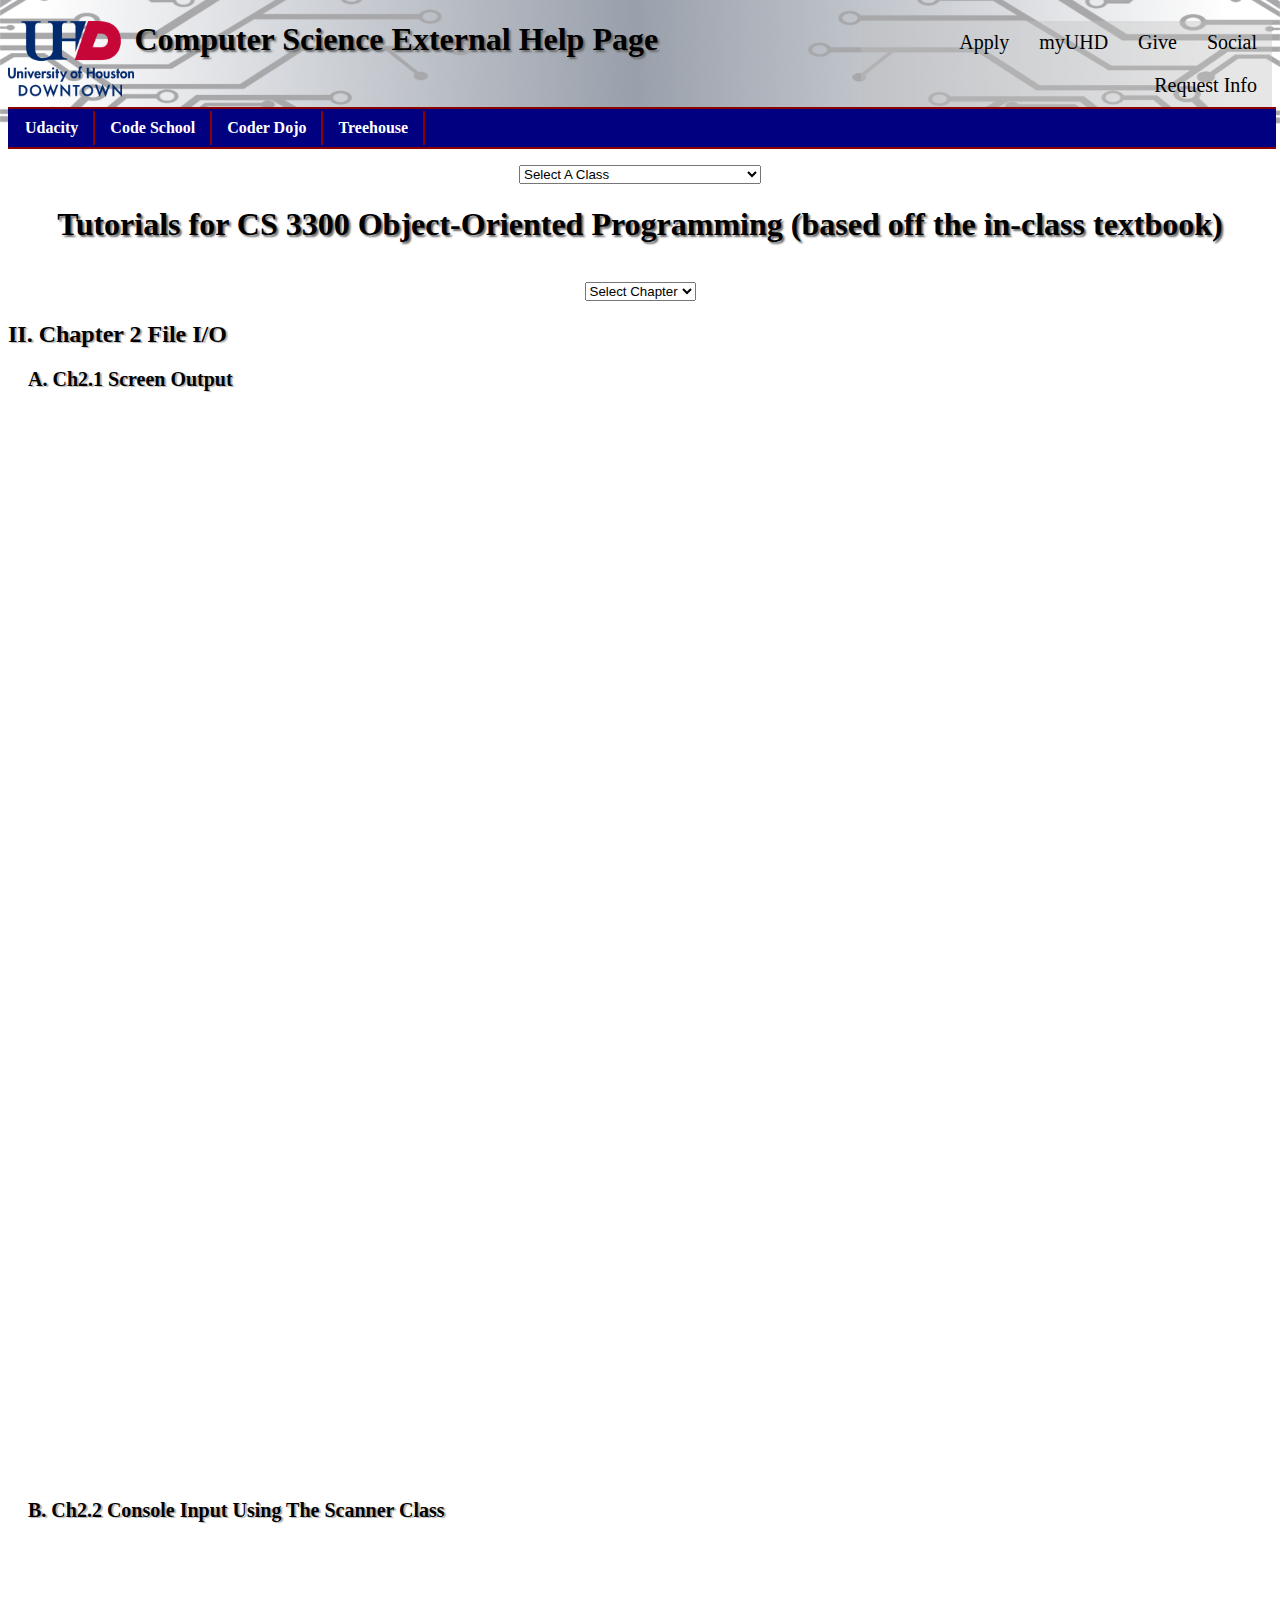
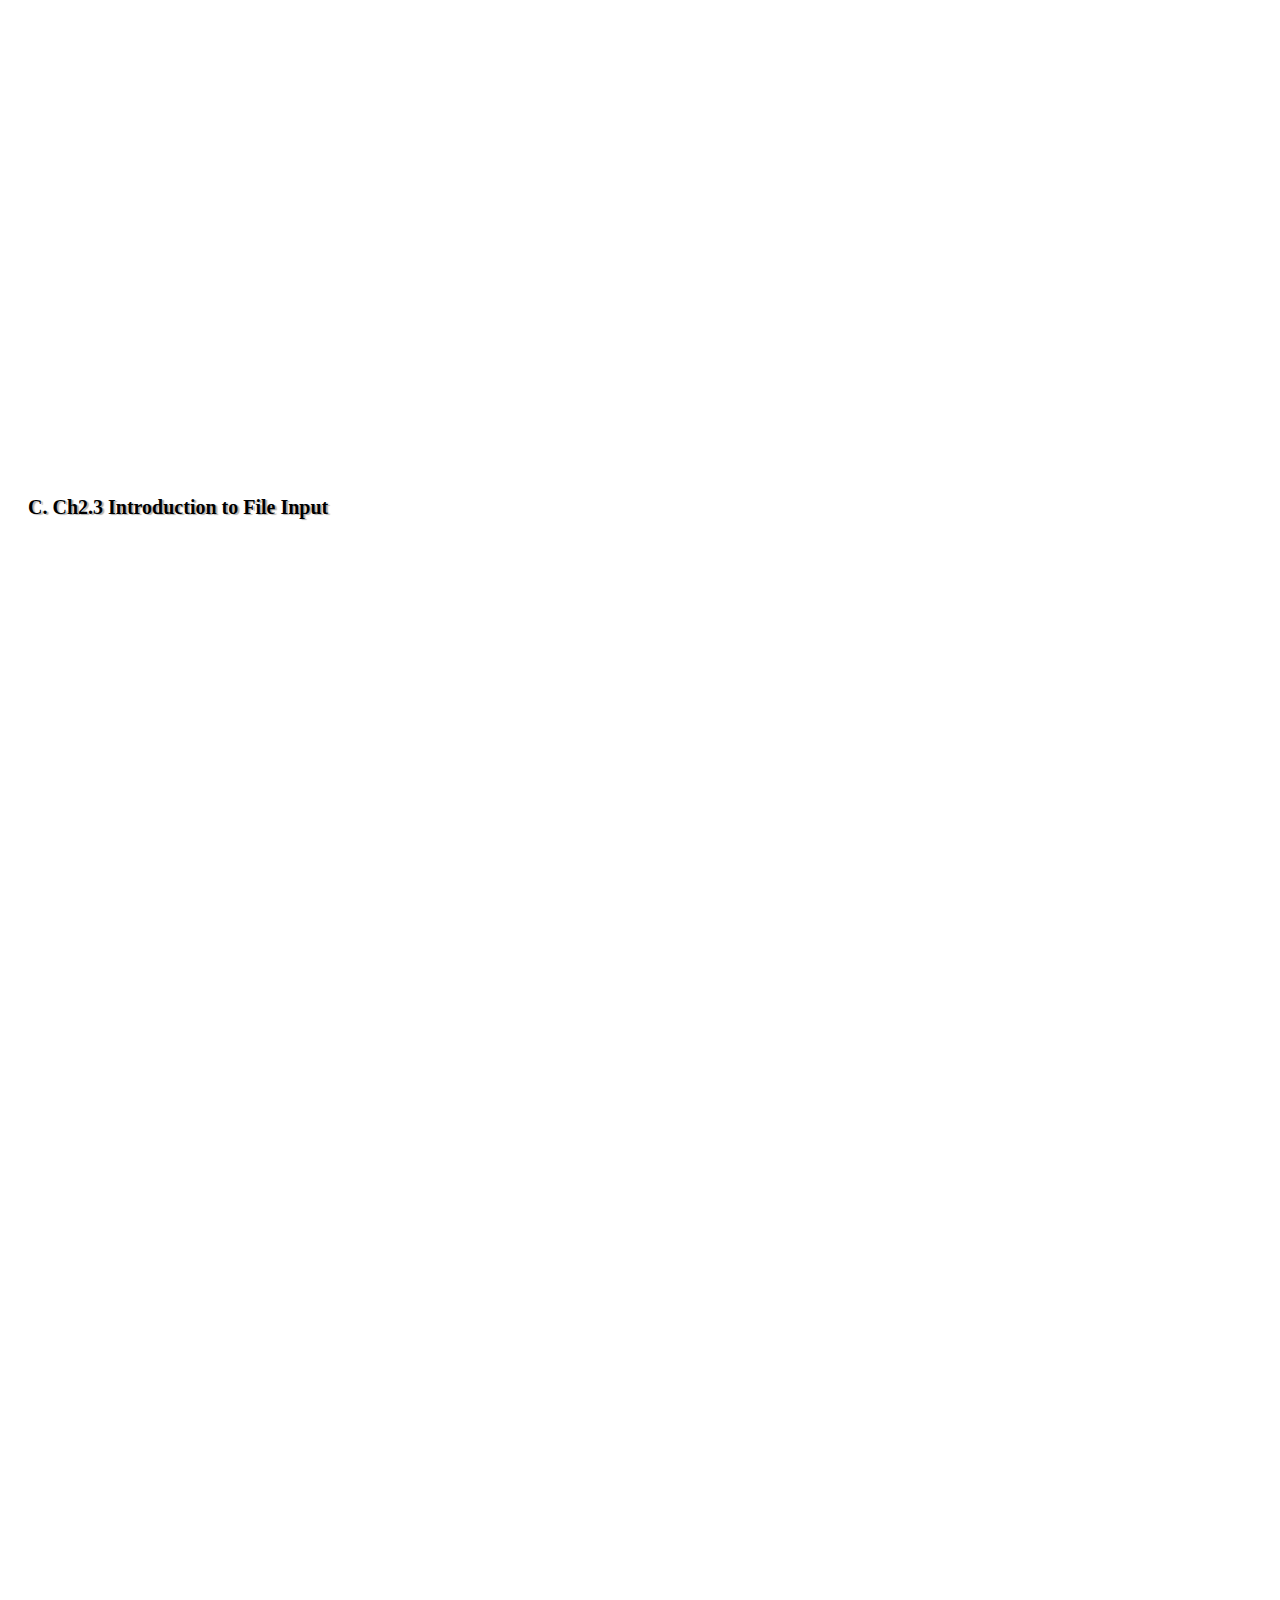
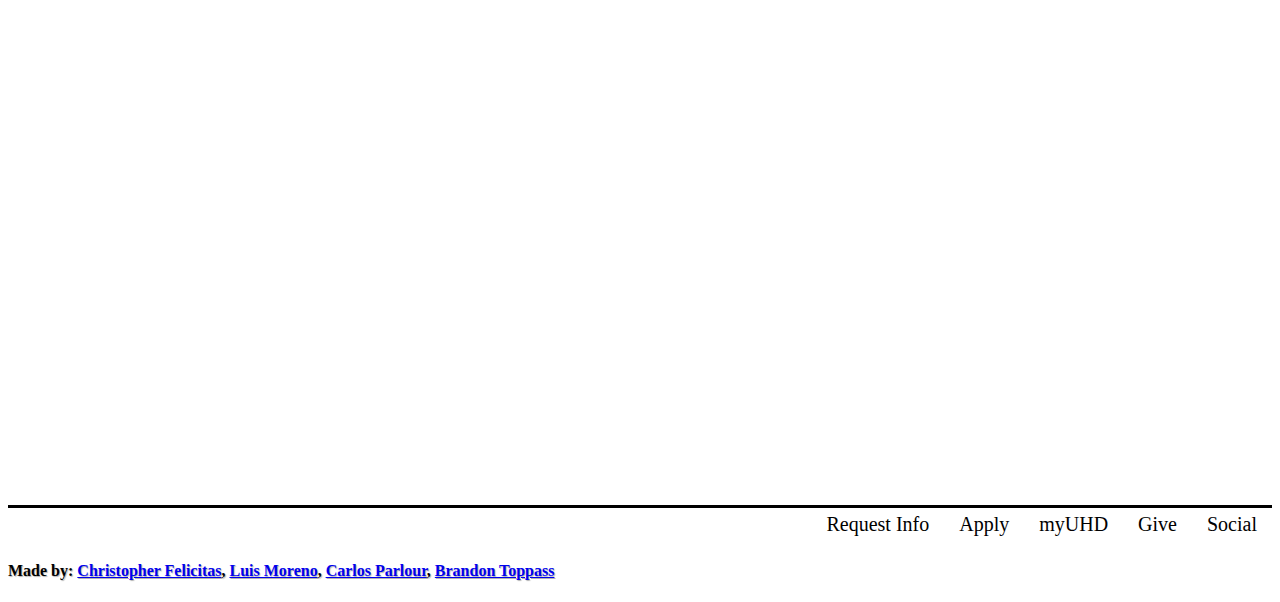
==== uhdFiles/CS3300 Chapter 2 Tutorial.html @ 1274e11a "Improved website for deployment" ====
<!DOCTYPE html>
<!-- Computer Science help page website -->

<html lang = "en"><head><meta charset = "utf-8" name="viewport" content="width=device-width, initial-scale=1.0">
	  <title>UHD CS External Help</title>
	<link rel="stylesheet" type="text/css" href="bg_style.css">
	<script src="class_switch.js"></script>
  </head>
  <body id="header">
	<header>
	  <div class="topimage"><!--The UHD logo to click for homepage-->
		<a href="https://www.uhd.edu/Pages/home.aspx" target="_blank"><img src="180pxUHD.png" style= "float: left" width="180px"></a>
	  </div>
	  <ul id= "topNav">
		<li><a href="https://www.uhd.edu/administration/university-relations/social-media/Pages/default.aspx" target="_blank">Social</a></li>
		<li><a href="https://www.uhd.edu/advancement/Pages/give-to-uhd.aspx" target="_blank">Give</a></li>
		<li><a href="https://www.uhd.edu/myuhd/Pages/default.aspx" target="_blank">myUHD</a></li>
		<li><a href="https://www.uhd.edu/admissions/apply/Pages/admissions-application.aspx" target="_blank">Apply</a></li>
		<li><a href="https://www.uhd.edu/admissions/Pages/admissions-request.aspx" target="_blank">Request Info</a></li>
	  </ul>
	  <ul id="nav">
		<li><a href="https://www.udacity.com/" target="_blank">Udacity</a></li>
		<li><a href="https://www.pluralsight.com/codeschool" target="_blank">Code School</a></li>
		<li><a href="https://coderdojo.com/" target="_blank">Coder Dojo</a></li>
		<li><a href="https://teamtreehouse.com/" target="_blank">Treehouse</a></li>
	  </ul>	
	  <h1 style="color:black"> <!--<strong class="uhdblue">UH</strong><strong class="uhdred">D</strong>--> Computer Science External Help Page </h1>
	</header>	
	  <br><br><br>
	  <form>
	  <select name="CS_Classes" onchange="replace(this.value)">
			<option value="" >Select A Class</option>
			<option value="cs1408" >1408 Intro to CS with Visual Basic</option>
			<option value="cs1410" >1410 Intro to CS with C++</option>
			<option value="cs2301" >2301 Intro to Computer Organization</option>
			<option value="cs2302" >2302 Digital Logic</option>
			<option value="cs2410" >2410 Data Structures and Algorithms</option>
			<option value="cs3300" >3300 Object-Oriented Programming</option>
			<option value="cs3304" >3304 Data and Info Structures</option>
			<option value="cs3306" >3306 Intro to Theory of Computation</option>
			<option value="cs3321" >3321 Software Engineering</option>
			<option value="cs3324" >3324 Computer Network Architecture</option>
			<option value="cs4300" >4300 Web Programming</option>
		</select>
	  </form>
	  <h1 align = "center">Tutorials for CS 3300 Object-Oriented Programming (based off the in-class textbook)</h1>
	<br>
	
	<!--Allow user to choose a chapter to view-->
	<select name = "cs_chapters" id = "cs_chapters" onchange="changeChapters(this)">
		<option value="">Select Chapter</option>
		<option value="CS3300 Chapter 1 Tutorial.html">Chapter 1</option>
		<option value="CS3300 Chapter 2 Tutorial.html">Chapter 2</option>
		<option value="CS3300 Chapter 3 Tutorial.html">Chapter 3</option>
	</select>
	
	<!--Display CS3300 chapter 2 tutorials-->
<h2> II. Chapter 2 File I/O</h2>
	<h3 class = "indentLv1">A. Ch2.1 Screen Output</h3>
		<iframe class = "centerVid" width="720" height="480" src="https://www.youtube.com/embed/cCq5LqFXVyU" frameborder="0" allow="accelerometer; autoplay; encrypted-media; gyroscope; picture-in-picture" allowfullscreen></iframe><br><br><br>
		<iframe class = "centerVid" width="720" height="480" src="https://www.youtube.com/embed/sbo-D3P6GNg" frameborder="0" allow="accelerometer; autoplay; encrypted-media; gyroscope; picture-in-picture" allowfullscreen></iframe><br><br><br>
	<h3 class = "indentLv1">B. Ch2.2 Console Input Using The Scanner Class</h3>
		<iframe class = "centerVid" width="720" height="480" src="https://www.youtube.com/embed/5DdacOkrTgo" frameborder="0" allow="accelerometer; autoplay; encrypted-media; gyroscope; picture-in-picture" allowfullscreen></iframe><br><br><br>
	<h3 class = "indentLv1">C. Ch2.3 Introduction to File Input</h3>	
		<iframe class = "centerVid" width="720" height="480" src="https://www.youtube.com/embed/G0DfmD0KKyc" frameborder="0" allow="accelerometer; autoplay; encrypted-media; gyroscope; picture-in-picture" allowfullscreen></iframe><br><br><br><iframe class = "centerVid" width="720" height="480" src="https://www.youtube.com/embed/Bws9aQuAcdg" frameborder="0" allow="accelerometer; autoplay; encrypted-media; gyroscope; picture-in-picture" allowfullscreen></iframe><br><br><br>
		<iframe class = "centerVid" width="720" height="480" src="https://www.youtube.com/embed/3RNYUKxAgmw" frameborder="0" allow="accelerometer; autoplay; encrypted-media; gyroscope; picture-in-picture" allowfullscreen></iframe><br>
	
	<footer><ul id= "botNav">
		<li><a href="https://www.uhd.edu/administration/university-relations/social-media/Pages/default.aspx" target="_blank">Social</a></li>
		<li><a href="https://www.uhd.edu/advancement/Pages/give-to-uhd.aspx" target="_blank">Give</a></li>
		<li><a href="https://www.uhd.edu/myuhd/Pages/default.aspx" target="_blank">myUHD</a></li>
		<li><a href="https://www.uhd.edu/admissions/apply/Pages/admissions-application.aspx" target="_blank">Apply</a></li>
	    <li><a href="https://www.uhd.edu/admissions/Pages/admissions-request.aspx" target="_blank">Request Info</a></li>
	  </ul>
	  <span style= "float: left; text-shadow: 1px 1px 1px #b3b3b3">
		
		<!--
		1.  Add personal webpages of group members here
		2.  In each personal web page, insert code <a href = "../UHDhelp.html">Back to UHD Computer Science External Help Page</a> to return to main page		
		-->
		
		<h4>
		Made by: 
		<a href = "Christopher Felicitas' Personal Webpage/Personal Webpage.html">Christopher Felicitas</a>, 
		<a href = "(folder name)/(personal webpage name).html">Luis Moreno</a>, 
		<a href = "(folder name)/(personal webpage name).html">Carlos Parlour</a>,
		<a href = "(folder name)/(personal webpage name).html">Brandon Toppass</a>
		</h4>
		
	  </span>
    </footer>
  </body></html>
---- uhdFiles/bg_style.css ----
#webDev {}
#cplus {}
#java {}
#python {}
	.uhdblue{
		font-family: Georgia, serif;
		color:blue;
		}
	.uhdred {
		font-family: Georgia, serif;
		color:red;
		}
	#header { 
		background:
		url(bannerColor3.png) no-repeat white;
		background-size: 100%;
		}
	#topNav {
		float: right;
		width:32.5%;
		background-color:rgba(192,192,192,0.4);
		list-style-type: none;
		margin: 0;
		padding: 0;
		overflow: hidden;
		}
	#topNav li a{
		float: right;
		display: block;
		font-size: 20px;
		font-family: serif;
		color: black;
		text-shadow: 2px 1px 1px #666666
		text-align: center;
		padding: 10px 15px;
		text-decoration: none;
		}
	#topNav li a:hover{
		color:white;
		text-decoration: underline;
		}
	#botNav{
		border-top: 3px solid black;
		width:100%;
		float: right;
		background-color:rgba(0,0,0,0);
		list-style-type: none;
		margin: 0;
		padding: 0;
		overflow: hidden;
		}
	#botNav li a{
		float: right;
		background-color:rgba(0,0,0,0);
		display: block;
		font-size: 20px;
		font-family: serif;
		color: black;
		text-align: center;
		padding: 5px 15px;
		text-decoration: none;
		}
	#botNav li a:hover{
		background-color: lightgray;
		color:white;
		}
	h1{
		text-shadow: 2px 2px 2px #666666
		}
	h2{
		text-shadow: 2px 1px 1px #b3b3b3
		}
	h3{
		font-size: 30px;
		text-shadow: 2px 1px 1px #b3b3b3;
	}
	img {
		max-width: 10%;
		height: auto;
		width: auto\9; 
		}
	#nav {
		width: 100%;
		float: left;
		margin: 0 0 1em 0;
		padding: 2px;
		list-style: none;
		background-color: navy;
		border-bottom: 2px solid darkred; 
		border-top: 2px solid darkred; 
		}
	#nav li {
		float: left; 
		}
	#nav li a {
		display: block;
		padding: 8px 15px;
		text-decoration: none;
		font-weight: bold;
		color: white;
		border-right: 2px solid darkred; 
		}
	#nav li a:hover {
		color: navy;
		background-color: white; 
		}
	.centerText{
		padding: 10px 0;
		font-size: 20px;
		border:solid 1px #000;
		}
	#CS_Classes{	/*Adjust drop down box width and height to a large and readable size*/
		width: 750px; 
		height: 100px;
		font-size: 30pt;
	}
	select {	/*Center drop down box on page*/
		display: block;
		margin: 0 auto;
	}
	.indentLv1{		/*Indent a line by 1 tab*/
		margin-left: 1em;
		font-size: 15pt;
	}
	.indentLv2{		/*Indent a line by 2 tabs*/
		margin-left: 2em;
		font-size: 15pt;
	}
	.centerVid{		/*Center a video on page*/
		display: block;
		margin: 0 auto;
	}
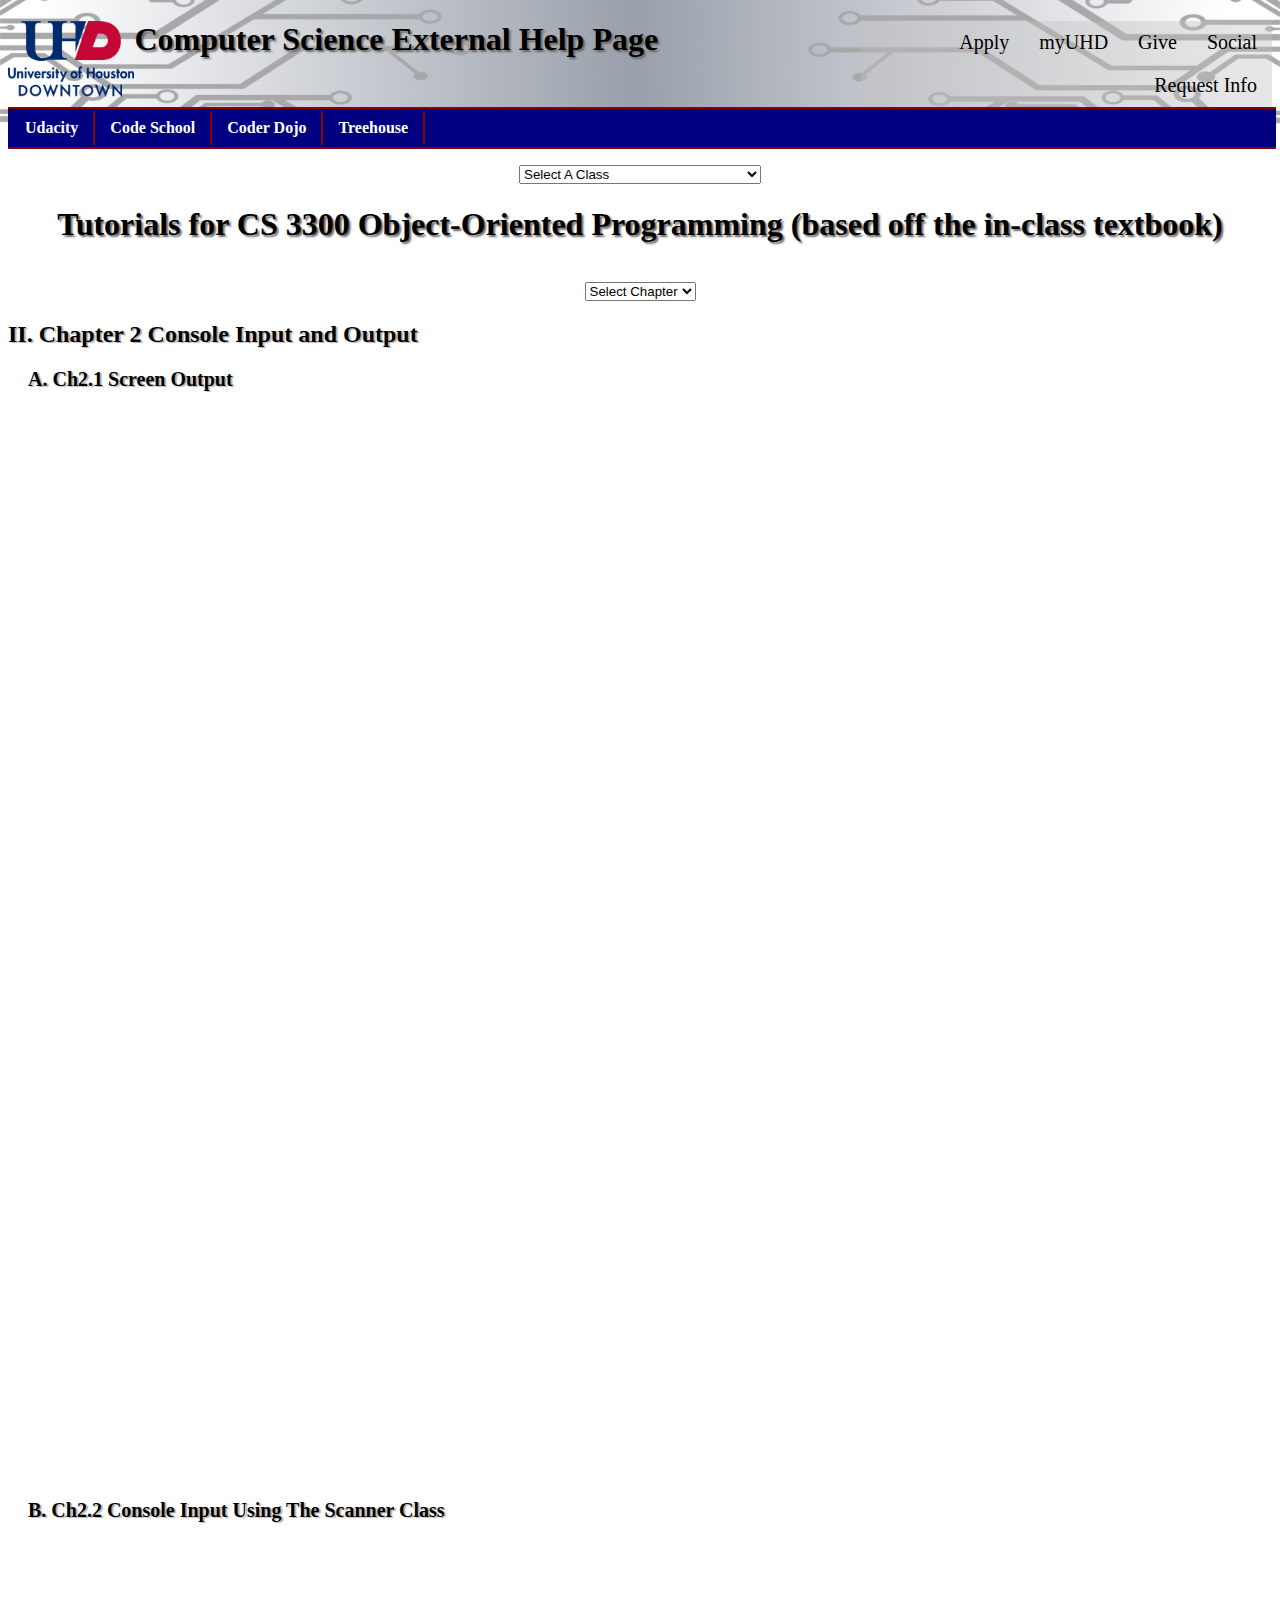
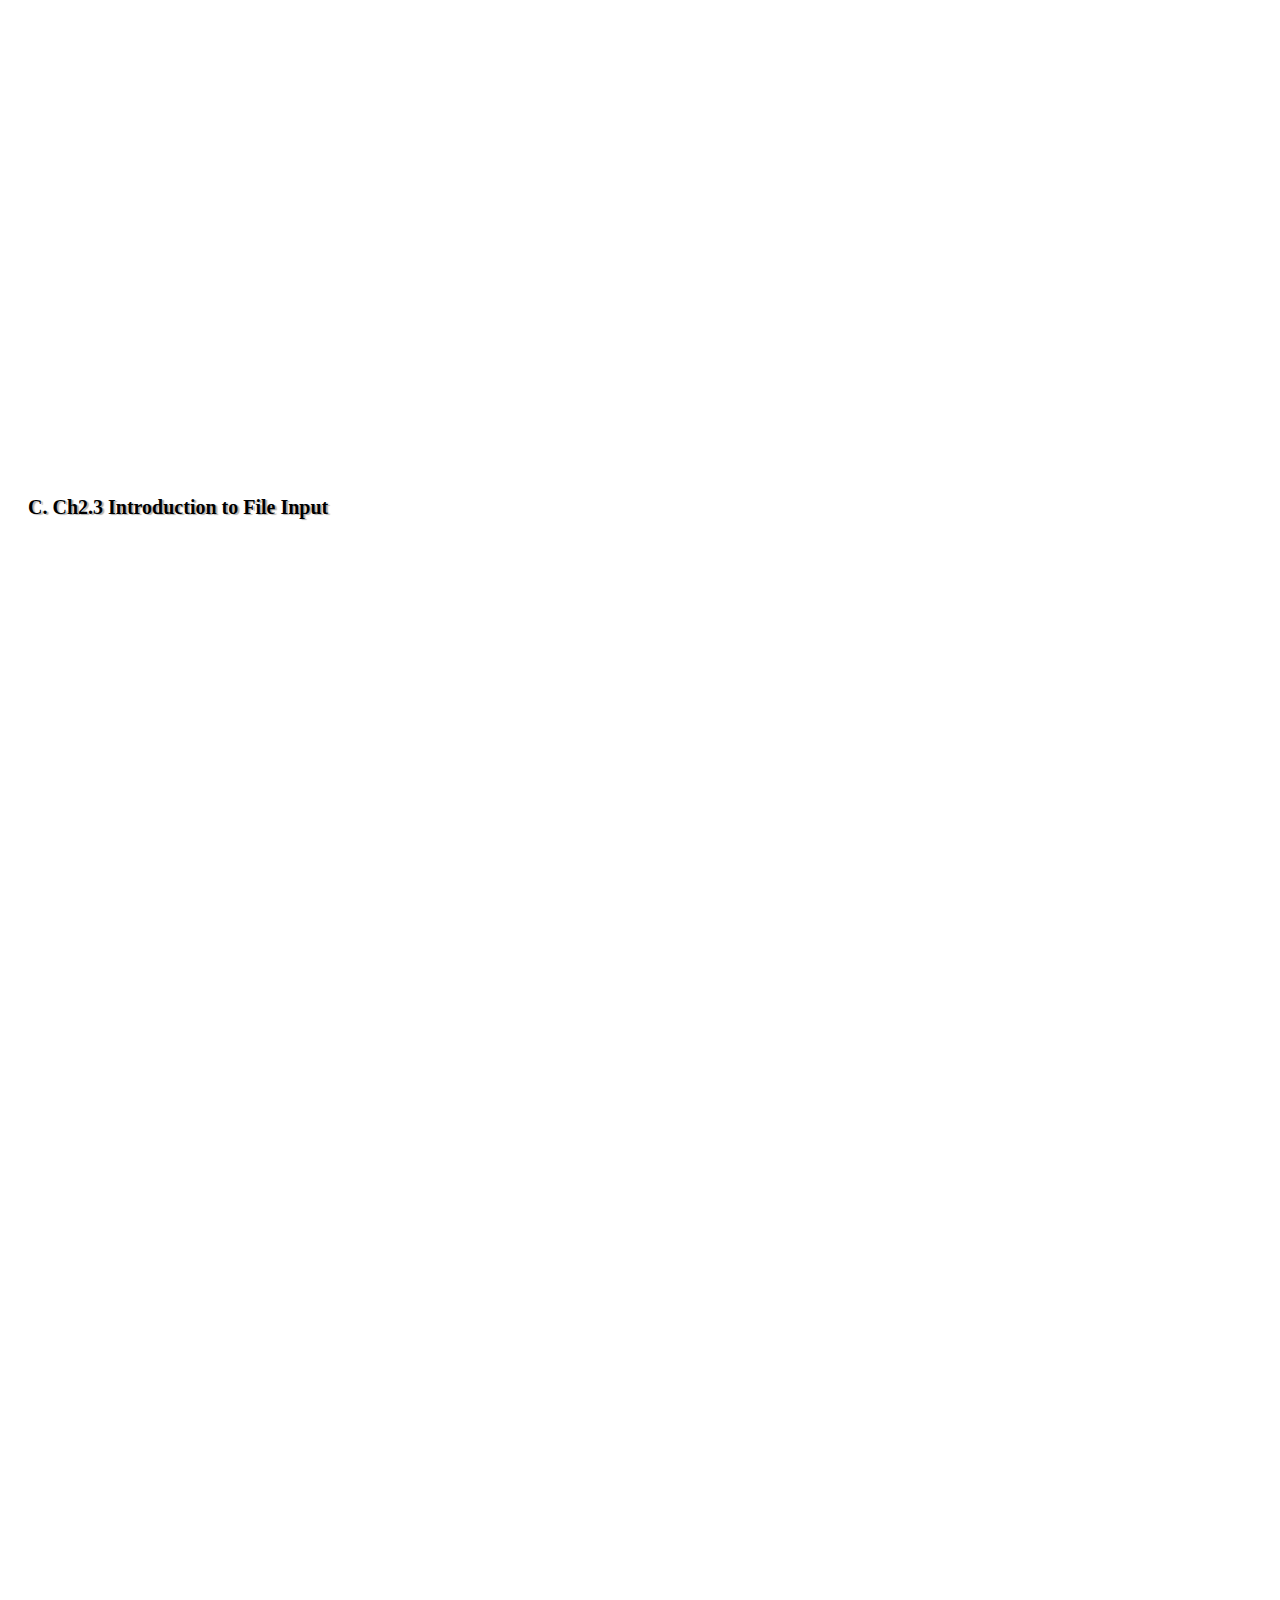
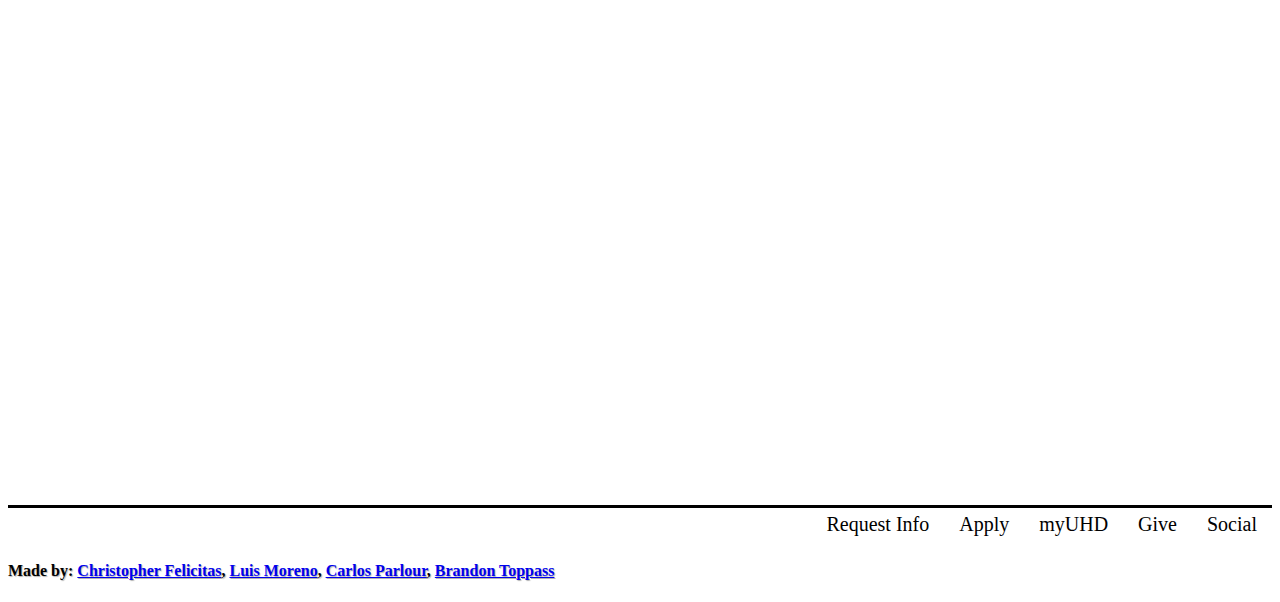
==== commit 5d54ccee: "Added Luis and Brandon's website to main site." ====
--- a/uhdFiles/CS3300 Chapter 2 Tutorial.html
+++ b/uhdFiles/CS3300 Chapter 2 Tutorial.html
@@ -55,7 +55,7 @@
 	</select>
 	
 	<!--Display CS3300 chapter 2 tutorials-->
-<h2> II. Chapter 2 File I/O</h2>
+<h2> II. Chapter 2 Console Input and Output</h2>
 	<h3 class = "indentLv1">A. Ch2.1 Screen Output</h3>
 		<iframe class = "centerVid" width="720" height="480" src="https://www.youtube.com/embed/cCq5LqFXVyU" frameborder="0" allow="accelerometer; autoplay; encrypted-media; gyroscope; picture-in-picture" allowfullscreen></iframe><br><br><br>
 		<iframe class = "centerVid" width="720" height="480" src="https://www.youtube.com/embed/sbo-D3P6GNg" frameborder="0" allow="accelerometer; autoplay; encrypted-media; gyroscope; picture-in-picture" allowfullscreen></iframe><br><br><br>
@@ -82,9 +82,9 @@
 		<h4>
 		Made by: 
 		<a href = "Christopher Felicitas' Personal Webpage/Personal Webpage.html">Christopher Felicitas</a>, 
-		<a href = "(folder name)/(personal webpage name).html">Luis Moreno</a>, 
+		<a href = "LuisMoreno_FirstWebPage/luisWEBPAGE.html">Luis Moreno</a>,
 		<a href = "(folder name)/(personal webpage name).html">Carlos Parlour</a>,
-		<a href = "(folder name)/(personal webpage name).html">Brandon Toppass</a>
+		<a href = "BrandonWebPageDocs/index.html">Brandon Toppass</a>
 		</h4>
 		
 	  </span>
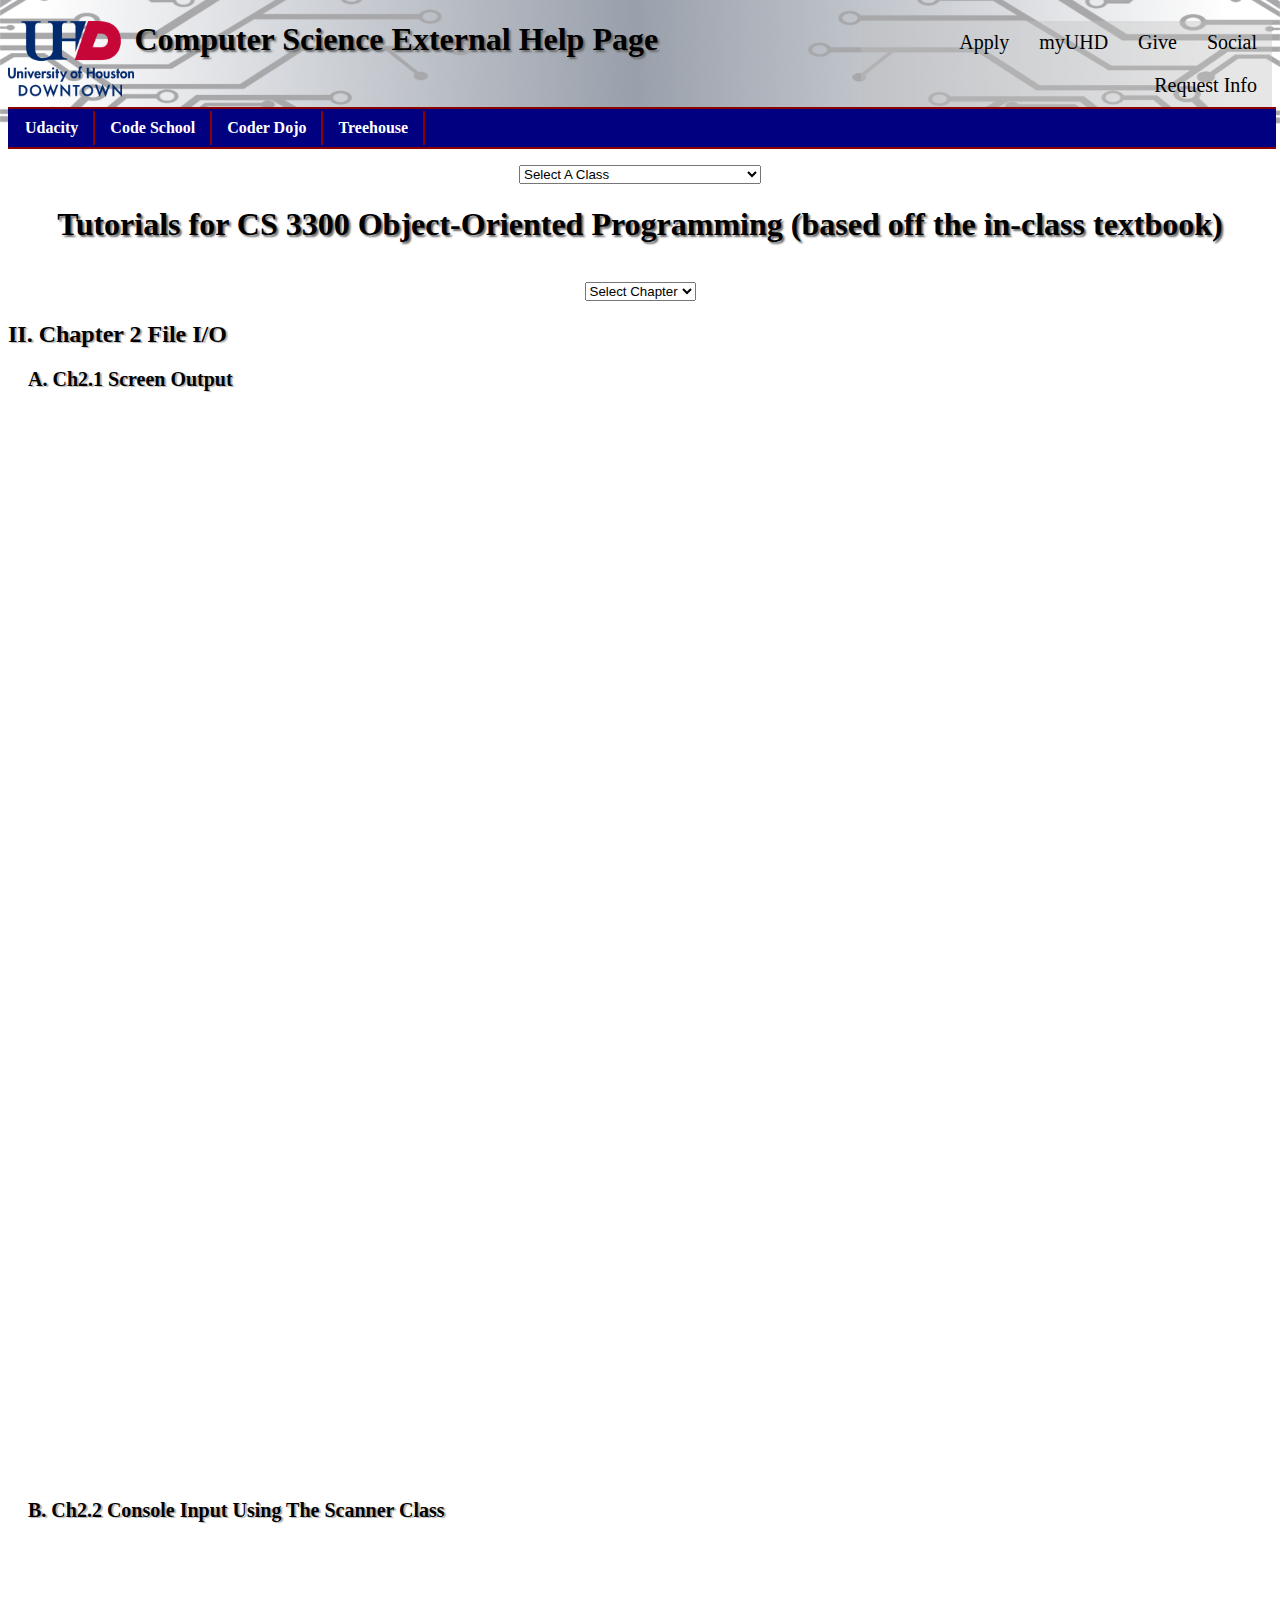
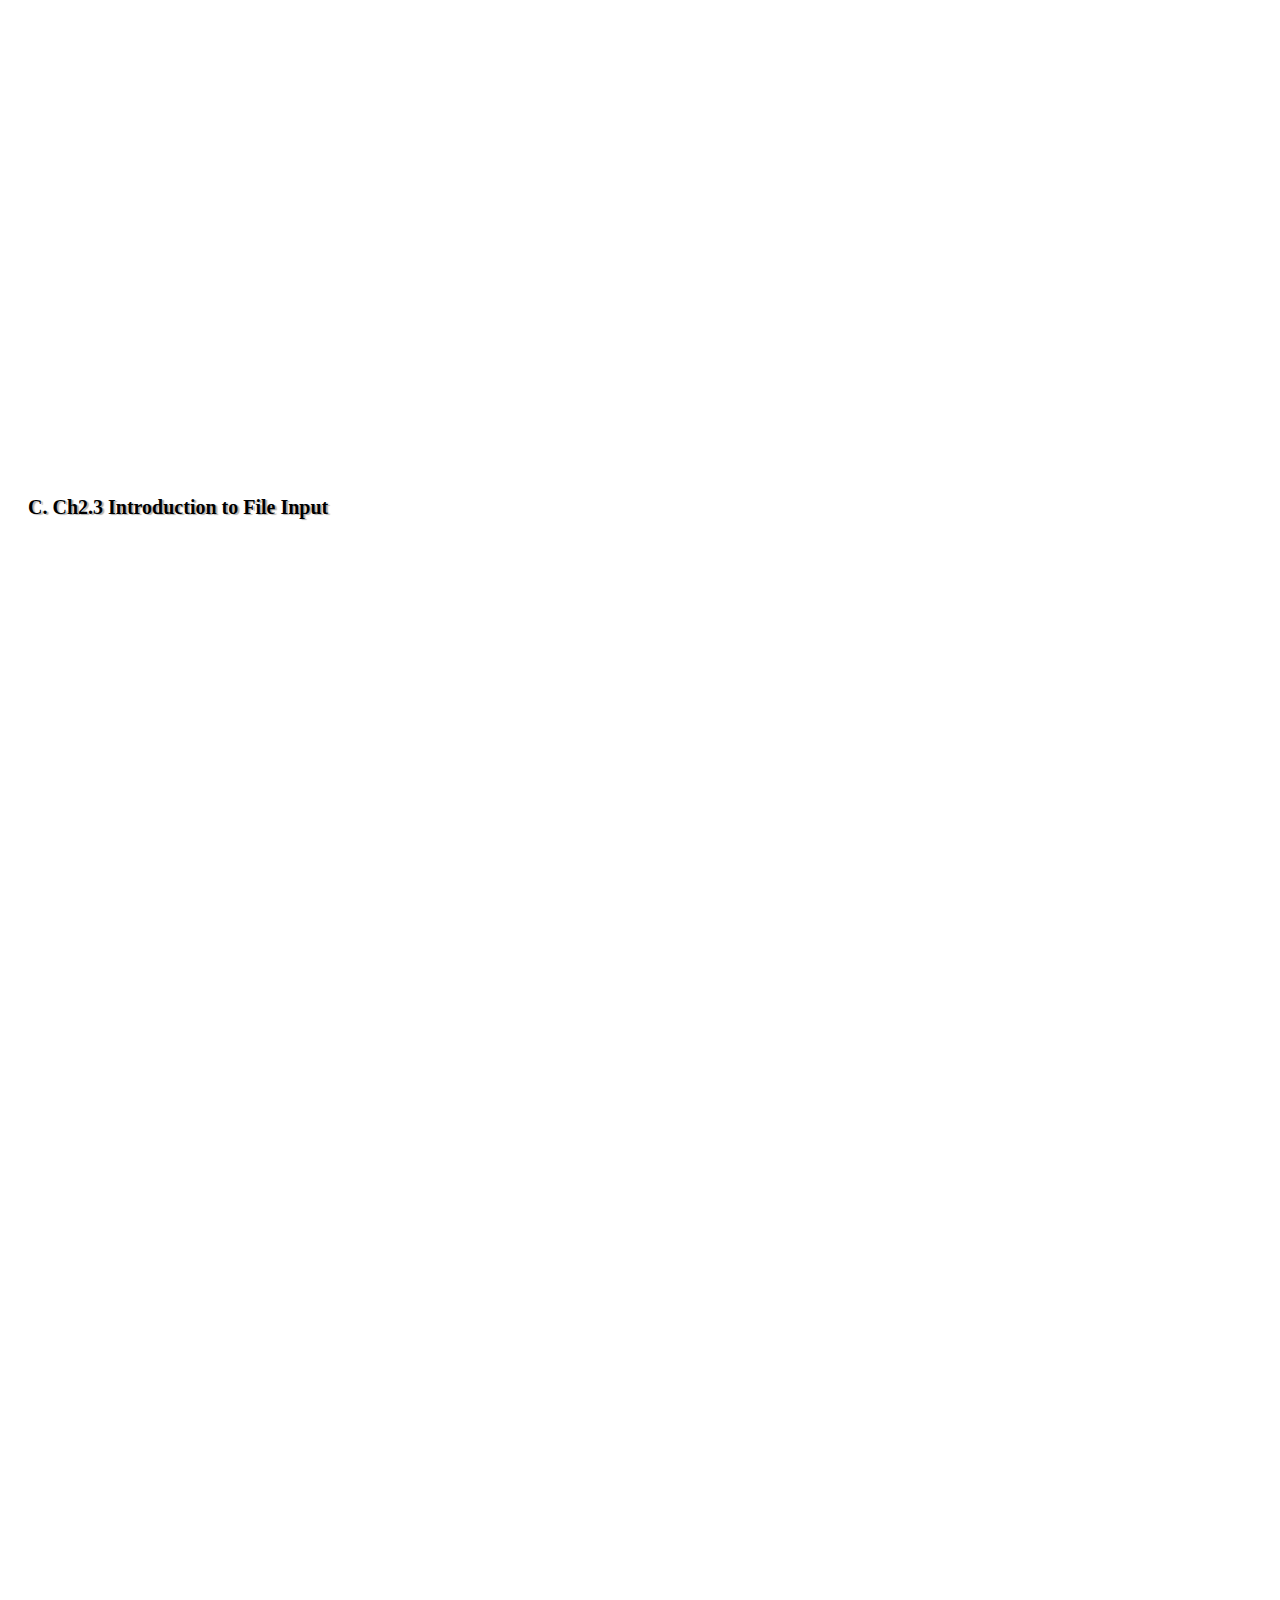
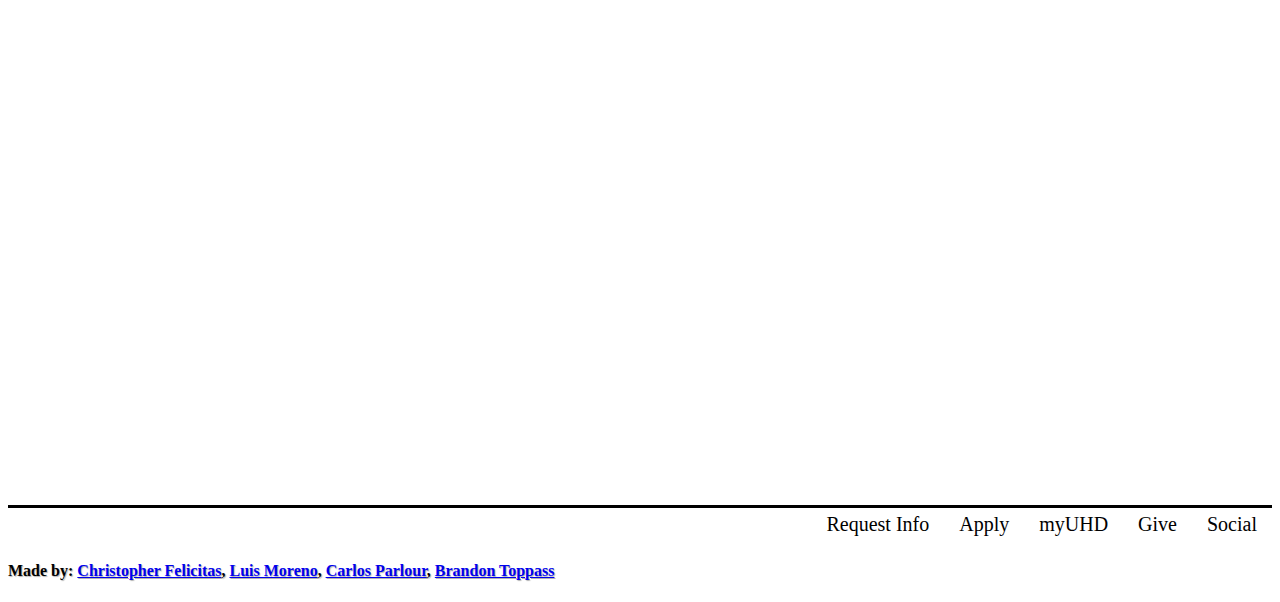
==== commit 7672e2eb: "posted my website in code" ====
--- a/uhdFiles/CS3300 Chapter 2 Tutorial.html
+++ b/uhdFiles/CS3300 Chapter 2 Tutorial.html
@@ -30,7 +30,6 @@
 	  <form>
 	  <select name="CS_Classes" onchange="replace(this.value)">
 			<option value="" >Select A Class</option>
-			<option value="cs1408" >1408 Intro to CS with Visual Basic</option>
 			<option value="cs1410" >1410 Intro to CS with C++</option>
 			<option value="cs2301" >2301 Intro to Computer Organization</option>
 			<option value="cs2302" >2302 Digital Logic</option>
@@ -55,7 +54,7 @@
 	</select>
 	
 	<!--Display CS3300 chapter 2 tutorials-->
-<h2> II. Chapter 2 Console Input and Output</h2>
+<h2> II. Chapter 2 File I/O</h2>
 	<h3 class = "indentLv1">A. Ch2.1 Screen Output</h3>
 		<iframe class = "centerVid" width="720" height="480" src="https://www.youtube.com/embed/cCq5LqFXVyU" frameborder="0" allow="accelerometer; autoplay; encrypted-media; gyroscope; picture-in-picture" allowfullscreen></iframe><br><br><br>
 		<iframe class = "centerVid" width="720" height="480" src="https://www.youtube.com/embed/sbo-D3P6GNg" frameborder="0" allow="accelerometer; autoplay; encrypted-media; gyroscope; picture-in-picture" allowfullscreen></iframe><br><br><br>
@@ -82,7 +81,7 @@
 		<h4>
 		Made by: 
 		<a href = "Christopher Felicitas' Personal Webpage/Personal Webpage.html">Christopher Felicitas</a>, 
-		<a href = "LuisMoreno_FirstWebPage/luisWEBPAGE.html">Luis Moreno</a>,
+		<a href = "(folder name)/(personal webpage name).html">Luis Moreno</a>, 
 		<a href = "(folder name)/(personal webpage name).html">Carlos Parlour</a>,
 		<a href = "BrandonWebPageDocs/index.html">Brandon Toppass</a>
 		</h4>
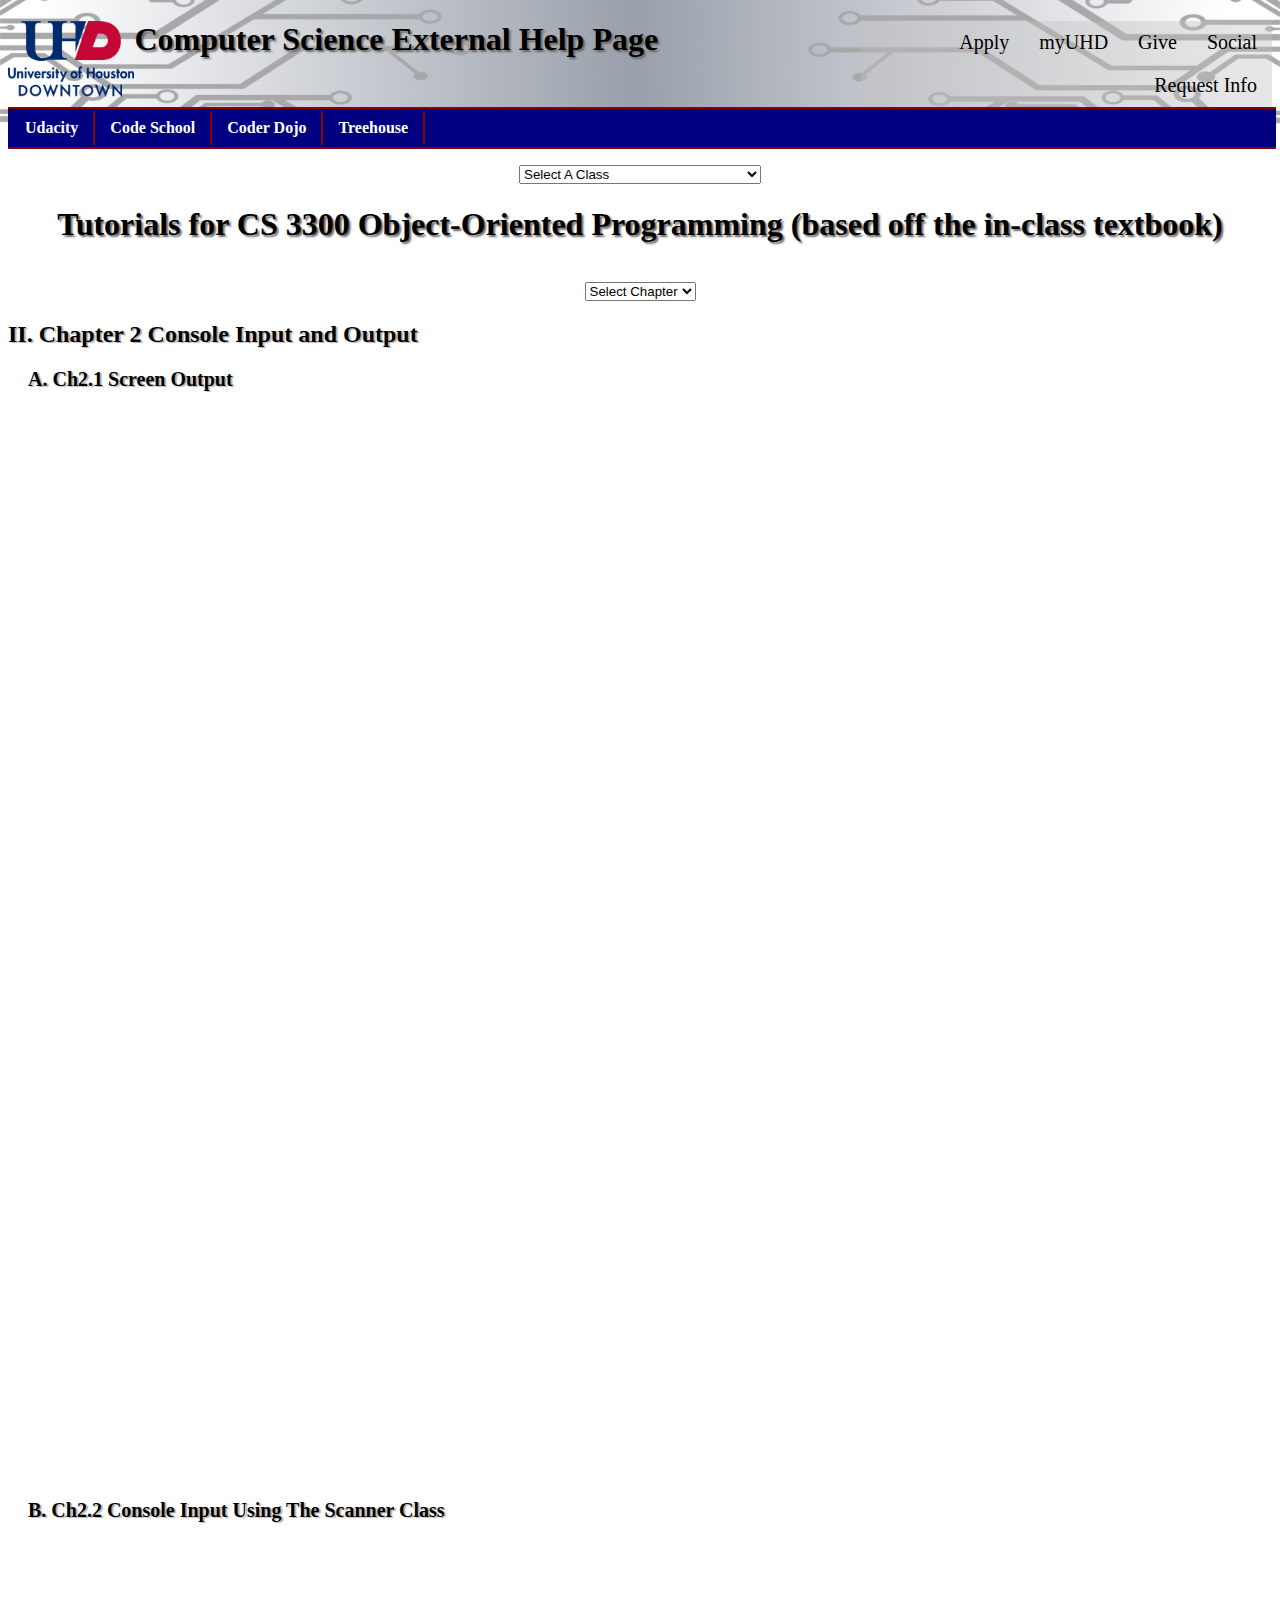
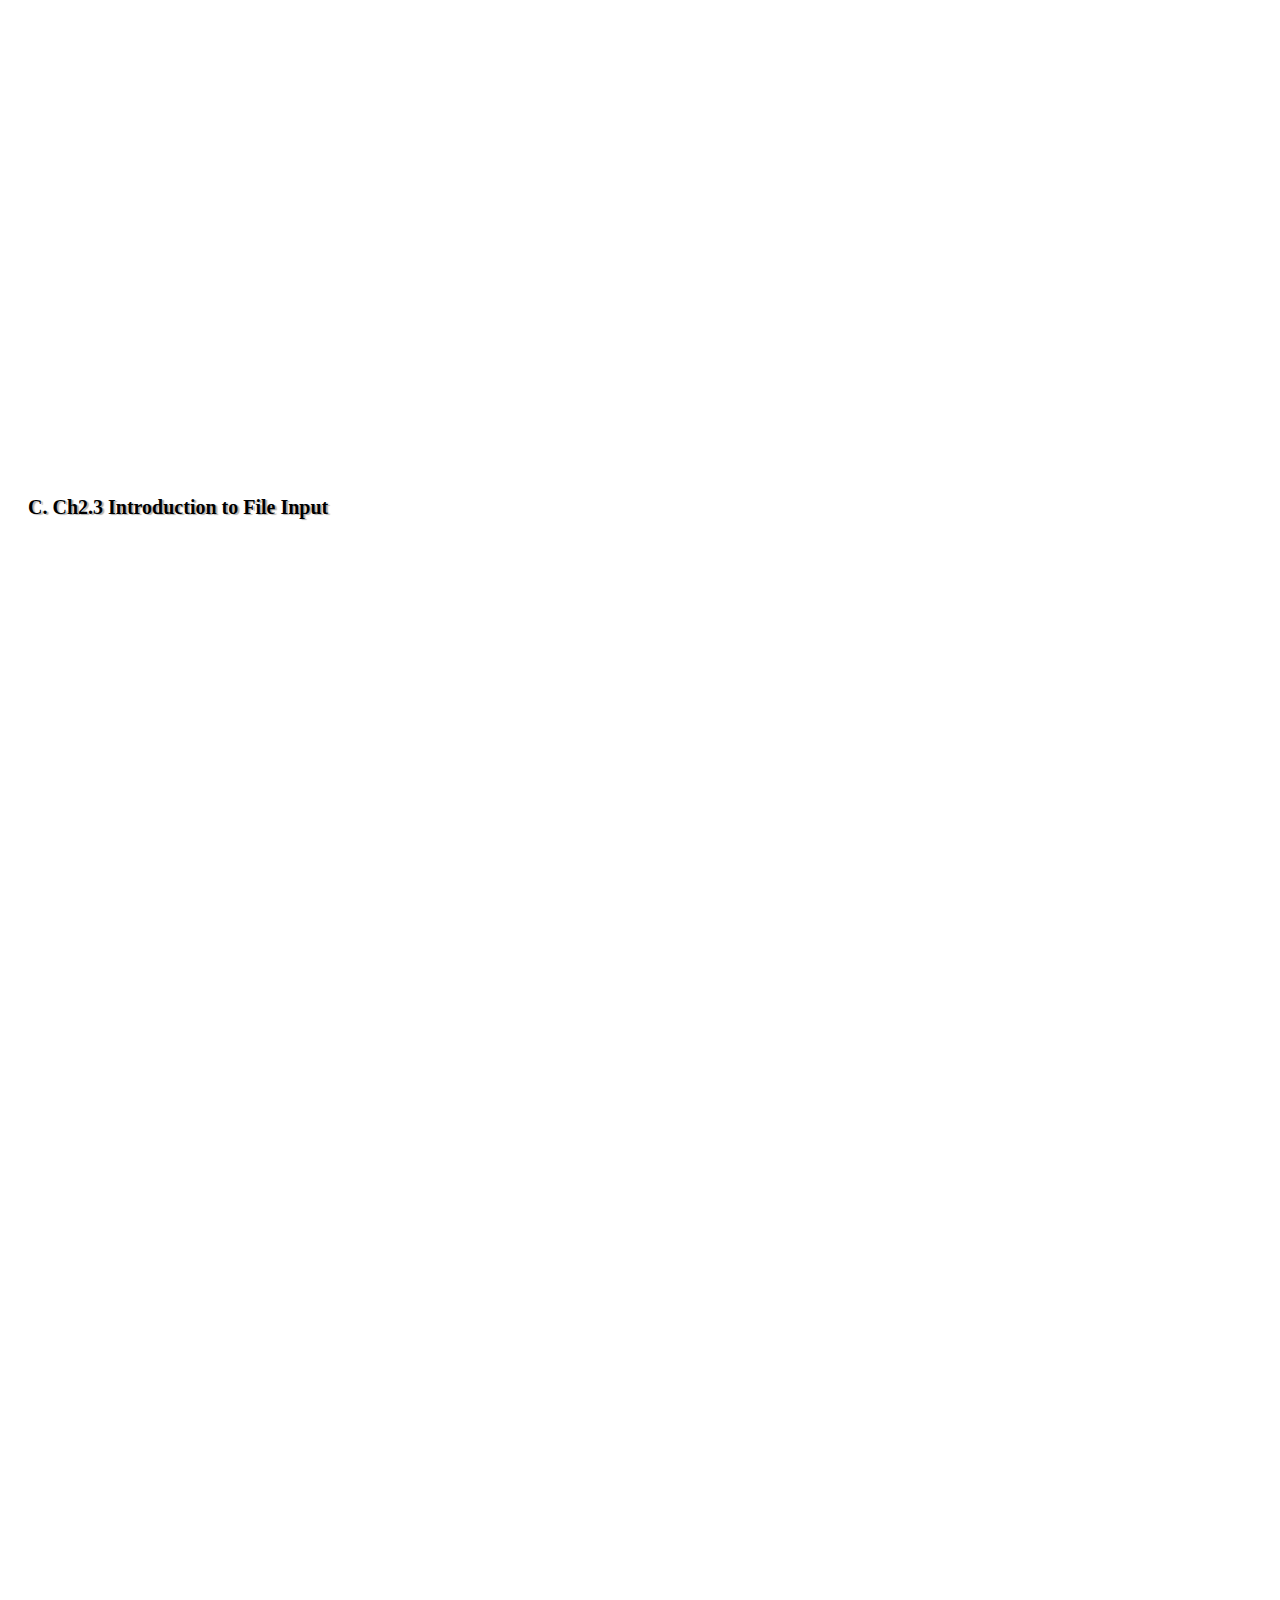
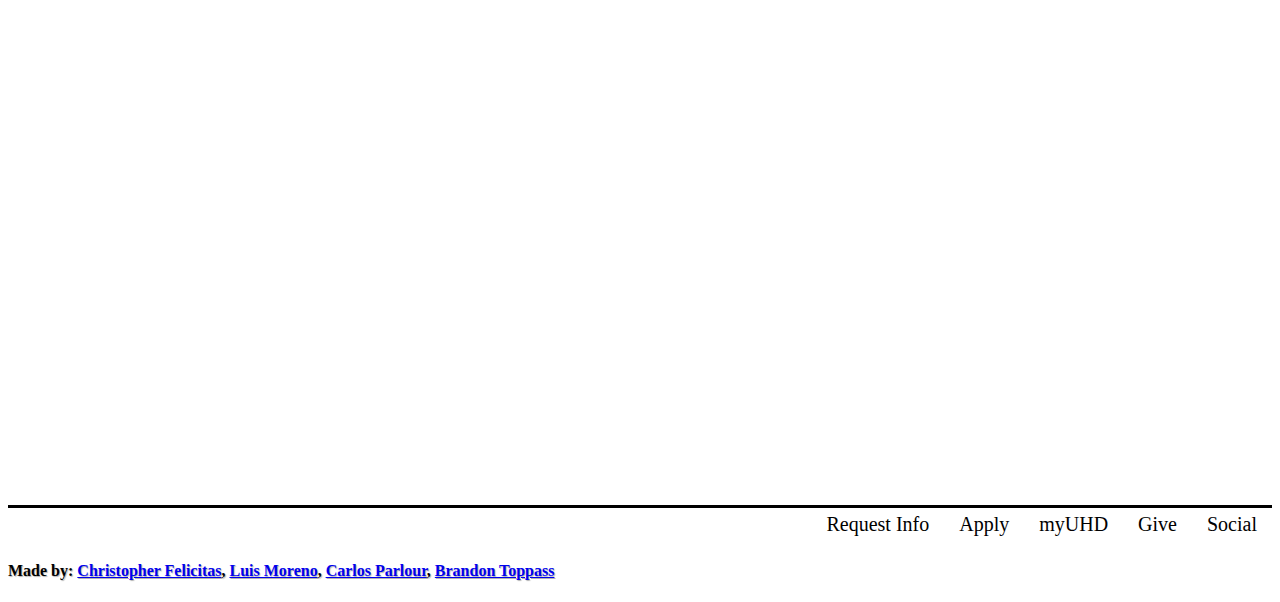
==== commit 70c81291: "Merge branch 'master' of https://github.com/bltoppass/CLS_website" ====
--- a/uhdFiles/CS3300 Chapter 2 Tutorial.html
+++ b/uhdFiles/CS3300 Chapter 2 Tutorial.html
@@ -54,7 +54,7 @@
 	</select>
 	
 	<!--Display CS3300 chapter 2 tutorials-->
-<h2> II. Chapter 2 File I/O</h2>
+<h2> II. Chapter 2 Console Input and Output</h2>
 	<h3 class = "indentLv1">A. Ch2.1 Screen Output</h3>
 		<iframe class = "centerVid" width="720" height="480" src="https://www.youtube.com/embed/cCq5LqFXVyU" frameborder="0" allow="accelerometer; autoplay; encrypted-media; gyroscope; picture-in-picture" allowfullscreen></iframe><br><br><br>
 		<iframe class = "centerVid" width="720" height="480" src="https://www.youtube.com/embed/sbo-D3P6GNg" frameborder="0" allow="accelerometer; autoplay; encrypted-media; gyroscope; picture-in-picture" allowfullscreen></iframe><br><br><br>
@@ -81,7 +81,7 @@
 		<h4>
 		Made by: 
 		<a href = "Christopher Felicitas' Personal Webpage/Personal Webpage.html">Christopher Felicitas</a>, 
-		<a href = "(folder name)/(personal webpage name).html">Luis Moreno</a>, 
+		<a href = "LuisMoreno_FirstWebPage/luisWEBPAGE.html">Luis Moreno</a>,
 		<a href = "(folder name)/(personal webpage name).html">Carlos Parlour</a>,
 		<a href = "BrandonWebPageDocs/index.html">Brandon Toppass</a>
 		</h4>
